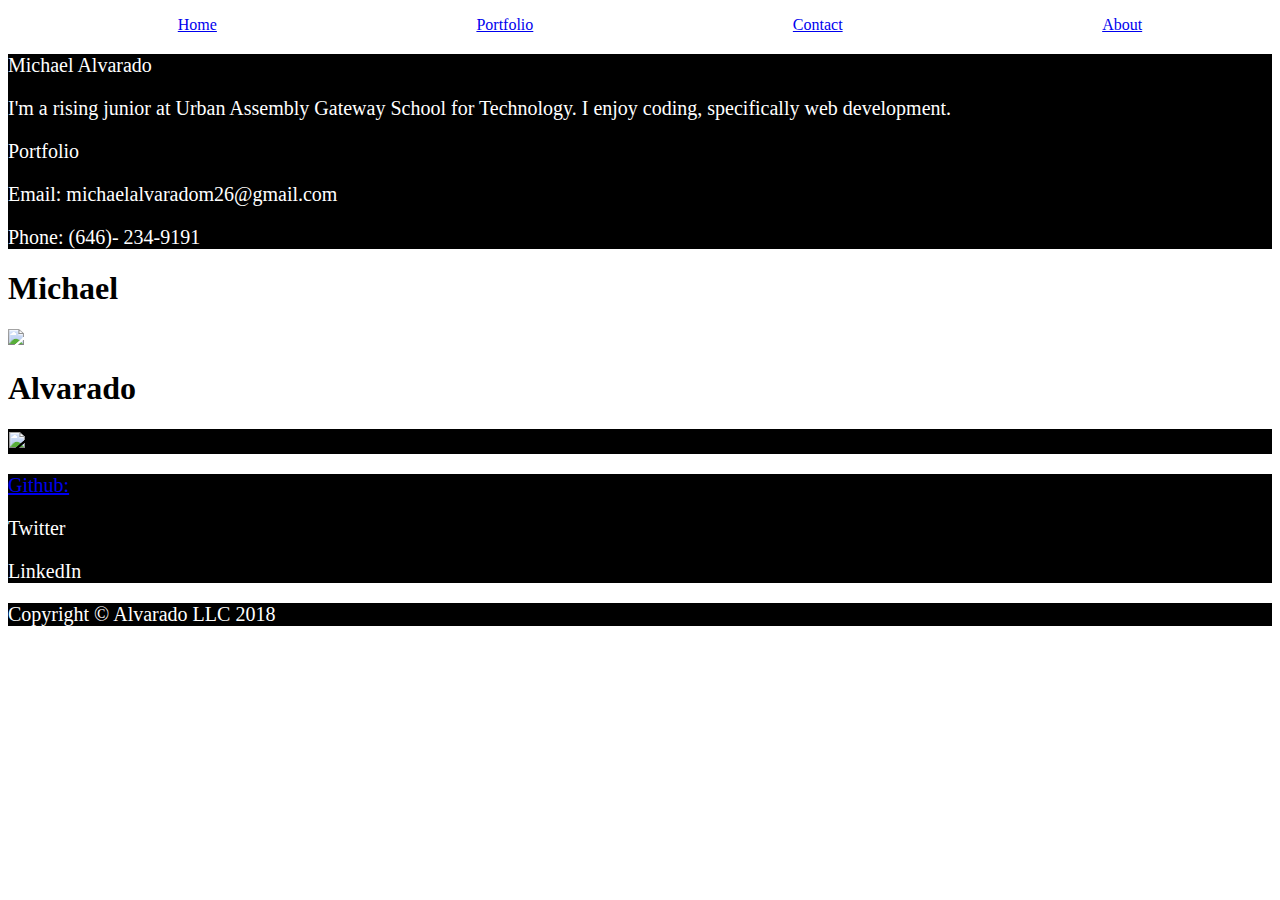
==== index.html @ e0a83f71 "first commit" ====
<!DOCTYPE html>
<html>
    <head>
        <title>Portfolio</title>
        <link rel = "stylesheet" href = "style.css">
    </head>
    <body>
        <div>
            <ul class ="nav">
            <li> <a href="index.html">Home</a></li>     
            <li> <a href="portfolio.html">Portfolio</a></li>    
            <li> <a href="contact.html">Contact</a></li>
            <li> <a href="about.html">About</a></li>
            </ul>
        </div>
    <div class="row footer">
            <p>Michael Alvarado</p>
            <p>I'm a rising junior at Urban Assembly Gateway School for Technology. I enjoy coding, specifically web development.</p>
            <p>Portfolio</p>
            <p>Email: michaelalvaradom26@gmail.com</p>
            <p>Phone: (646)- 234-9191</p>
        </div>
        <div class="name">
            <h1>Michael</h1>
            <img class="headshot"src="https://www.rosielettsnutrition.com/wp-content/uploads/2017/04/Headshot-Placeholder.png">
            <h1>Alvarado</h1>
        </div>
        <div class="row aboutme">
            <img src="https://images.unsplash.com/photo-1508522109214-4df07c2e9d90?ixlib=rb-0.3.5&ixid=eyJhcHBfaWQiOjEyMDd9&s=74d606b8155eae1512bccc3cdbebd19c&auto=format&fit=crop&w=1500&q=80">
        </div>
        <div class="row contact">
                <a href="https://github.com/alvaradomichael"><p>Github:</p></a>
                <p>Twitter</p>
                <p>LinkedIn</p>       
        </div>
         <div class="row footer">
            <p>Copyright © Alvarado LLC 2018</p>
        </div>
    </body>
</html>
---- style.css ----
.row{   

    background-color:black;
    color:white;
    font-size:20px;
}
.headshot{
    width:20%;
   
}
.mid{
    background-color:white;
    color:black;
    align-items:center;
    font-size:50px;
    margin-top:5px;
    margin-bottom:5px;
}
.aboutme{
    border:1px solid black;   
}

.nav{
  list-style-type: none;
  display:flex;
  justify-content:space-around;
}
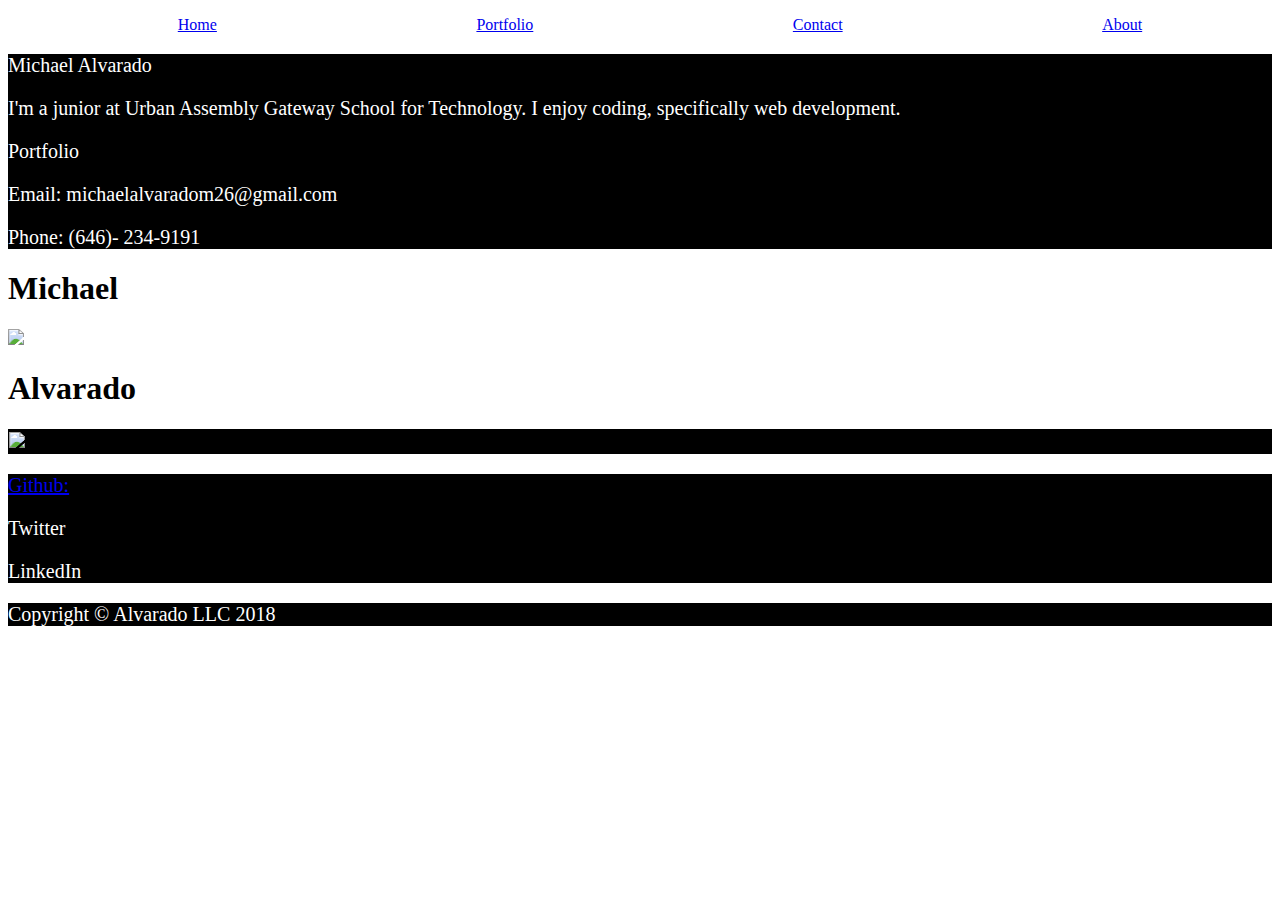
==== commit f2e4725c: "Pictures" ====
--- a/index.html
+++ b/index.html
@@ -15,7 +15,7 @@
         </div>
     <div class="row footer">
             <p>Michael Alvarado</p>
-            <p>I'm a rising junior at Urban Assembly Gateway School for Technology. I enjoy coding, specifically web development.</p>
+            <p>I'm a  junior at Urban Assembly Gateway School for Technology. I enjoy coding, specifically web development.</p>
             <p>Portfolio</p>
             <p>Email: michaelalvaradom26@gmail.com</p>
             <p>Phone: (646)- 234-9191</p>
